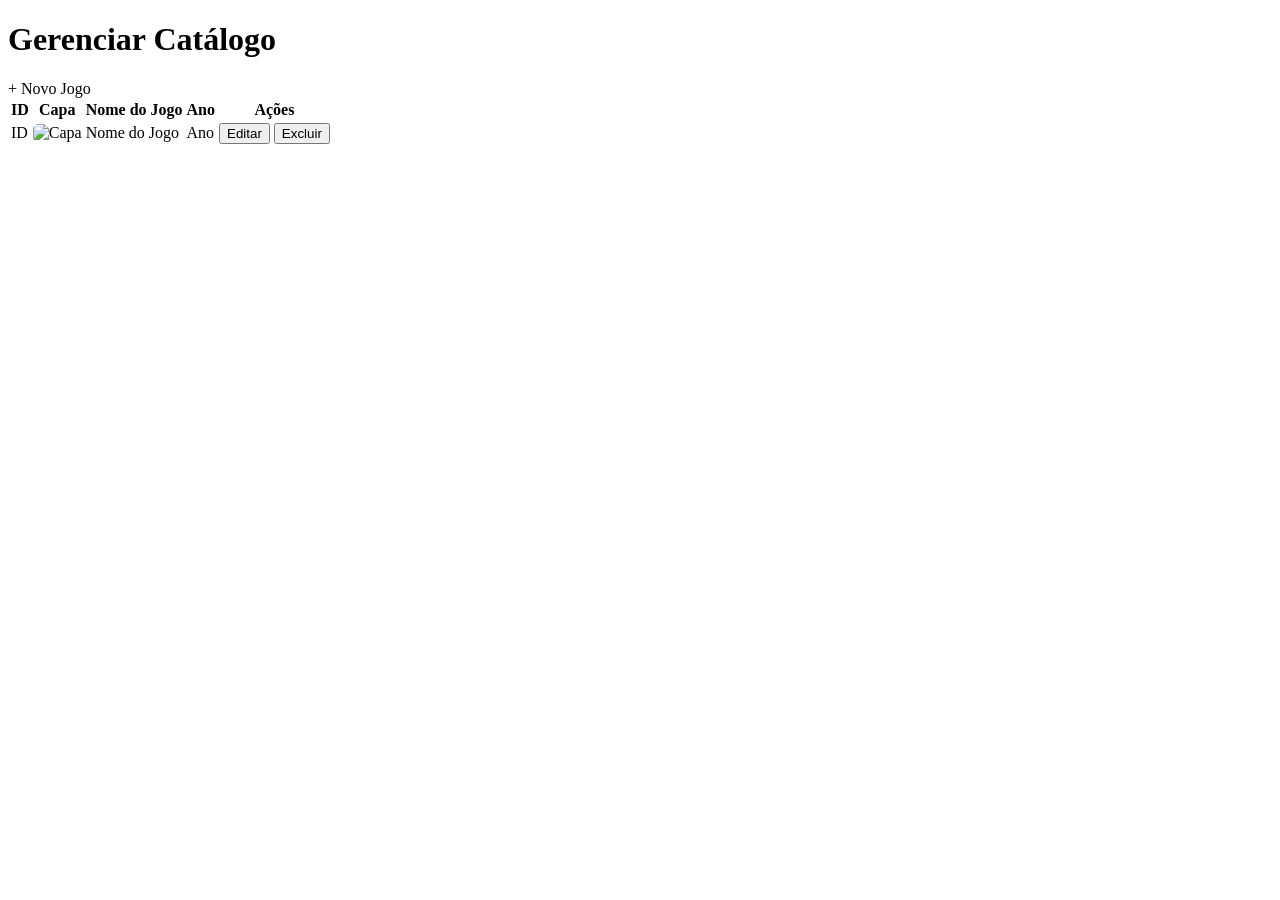
==== src/main/resources/templates/admin.html @ 243b23d2 "Commit: Upload do Projeto Catálogo do Sonic" ====
<!DOCTYPE html>
<html lang="pt-br" xmlns:th="http://www.thymeleaf.org">
<head>
    <meta charset="UTF-8">
    <meta name="viewport" content="width=device-width, initial-scale=1.0">
    <title>Painel Admin - Sonic</title>
    <link rel="stylesheet" th:href="@{/css/index.css}">
</head>
<body>
    <header>
        <h1>Gerenciar Catálogo</h1>
        <a th:href="@{/cadastroJogo}" class="btn-novo">+ Novo Jogo</a>
    </header>
    
    <main class="container-admin">
        <table class="tabela-crud">
            <thead>
                <tr>
                    <th>ID</th>
                    <th>Capa</th>
                    <th>Nome do Jogo</th>
                    <th>Ano</th>
                    <th>Ações</th>
                </tr>
            </thead>
            <tbody>
                <tr th:each="jogo : ${jogos}">
                    
                    <td th:text="${jogo.id}">ID</td>
                    
                    <td>
                        <img th:src="${jogo.urlImagem}" alt="Capa" style="width: 60px; border-radius: 5px;">
                    </td>

                    <td th:text="${jogo.nmJogo}">Nome do Jogo</td>
                    <td th:text="${jogo.anoLancamento}">Ano</td>
                    
                    <td>
                        <button class="btn-editar">Editar</button>
                        <button class="btn-excluir">Excluir</button>
                    </td>
                </tr>
            </tbody>
        </table>
    </main>
</body>
</html>
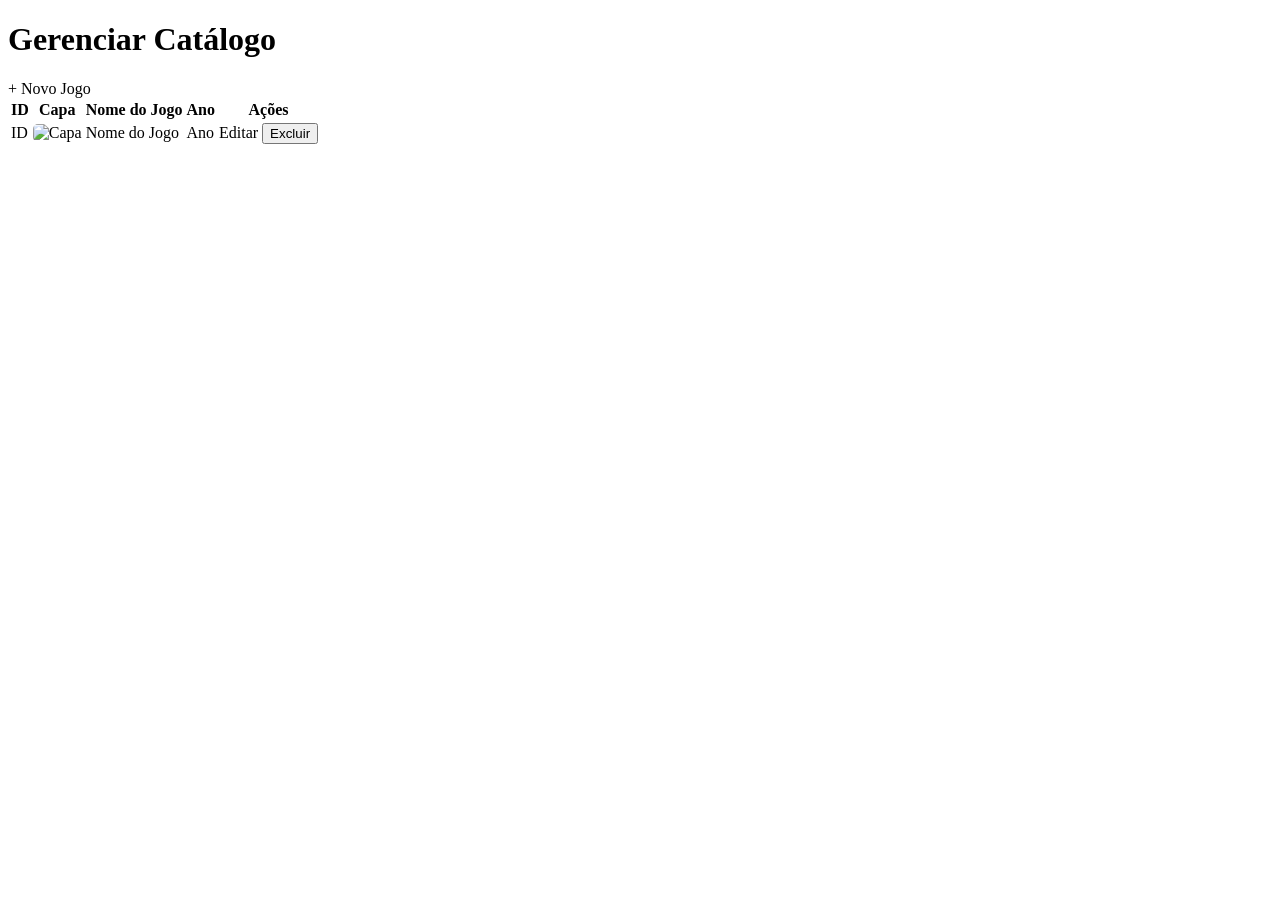
==== commit 60976b9a: "Configuração para a criação do  Deploy" ====
--- a/src/main/resources/templates/admin.html
+++ b/src/main/resources/templates/admin.html
@@ -36,7 +36,7 @@
                     <td th:text="${jogo.anoLancamento}">Ano</td>
                     
                     <td>
-                        <button class="btn-editar">Editar</button>
+                        <a th:href="@{/editar/{id}(id=${jogo.id})}" class="btn-editar" style="text-decoration: none; display: inline-block; text-align: center;">Editar</a>
                         <button class="btn-excluir">Excluir</button>
                     </td>
                 </tr>
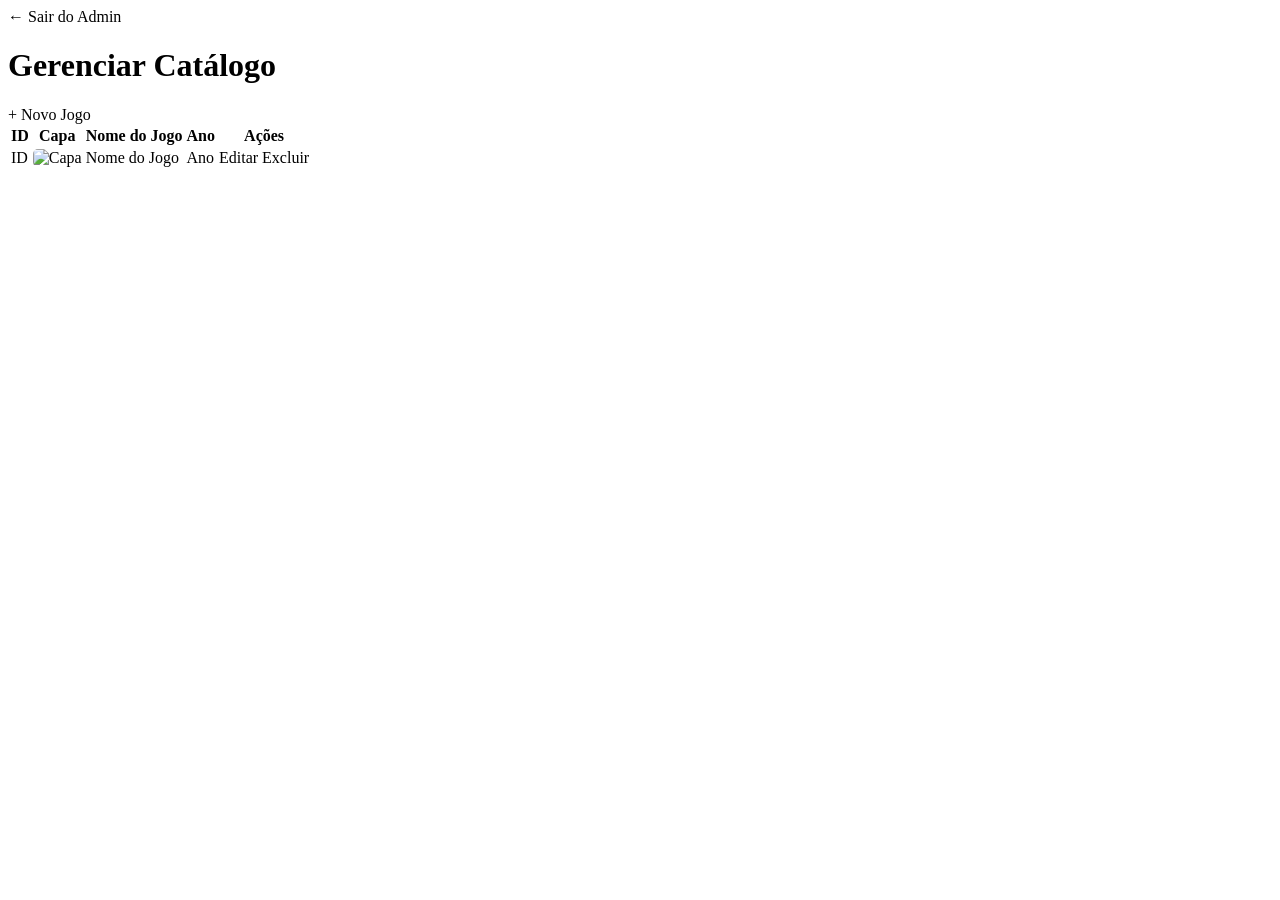
==== commit d93b5815: "Adições de Update, Delete e fitro de busca para o projeto" ====
--- a/src/main/resources/templates/admin.html
+++ b/src/main/resources/templates/admin.html
@@ -5,11 +5,15 @@
     <meta name="viewport" content="width=device-width, initial-scale=1.0">
     <title>Painel Admin - Sonic</title>
     <link rel="stylesheet" th:href="@{/css/index.css}">
+    <script th:src="@{/js/main.js}"></script>
 </head>
 <body>
-    <header>
-        <h1>Gerenciar Catálogo</h1>
-        <a th:href="@{/cadastroJogo}" class="btn-novo">+ Novo Jogo</a>
+    <header class="header-admin">
+        <div class="header-admin-top">
+             <a th:href="@{/}" class="btn-voltar-home">← Sair do Admin</a>
+             <h1>Gerenciar Catálogo</h1>
+             <a th:href="@{/cadastroJogo}" class="btn-novo">+ Novo Jogo</a>
+        </div>
     </header>
     
     <main class="container-admin">
@@ -37,7 +41,7 @@
                     
                     <td>
                         <a th:href="@{/editar/{id}(id=${jogo.id})}" class="btn-editar" style="text-decoration: none; display: inline-block; text-align: center;">Editar</a>
-                        <button class="btn-excluir">Excluir</button>
+                        <a th:href="@{/excluir/{id}(id=${jogo.id})}" class="btn-excluir" style="text-decoration: none; display: inline-block; text-align: center;">Excluir</a>
                     </td>
                 </tr>
             </tbody>
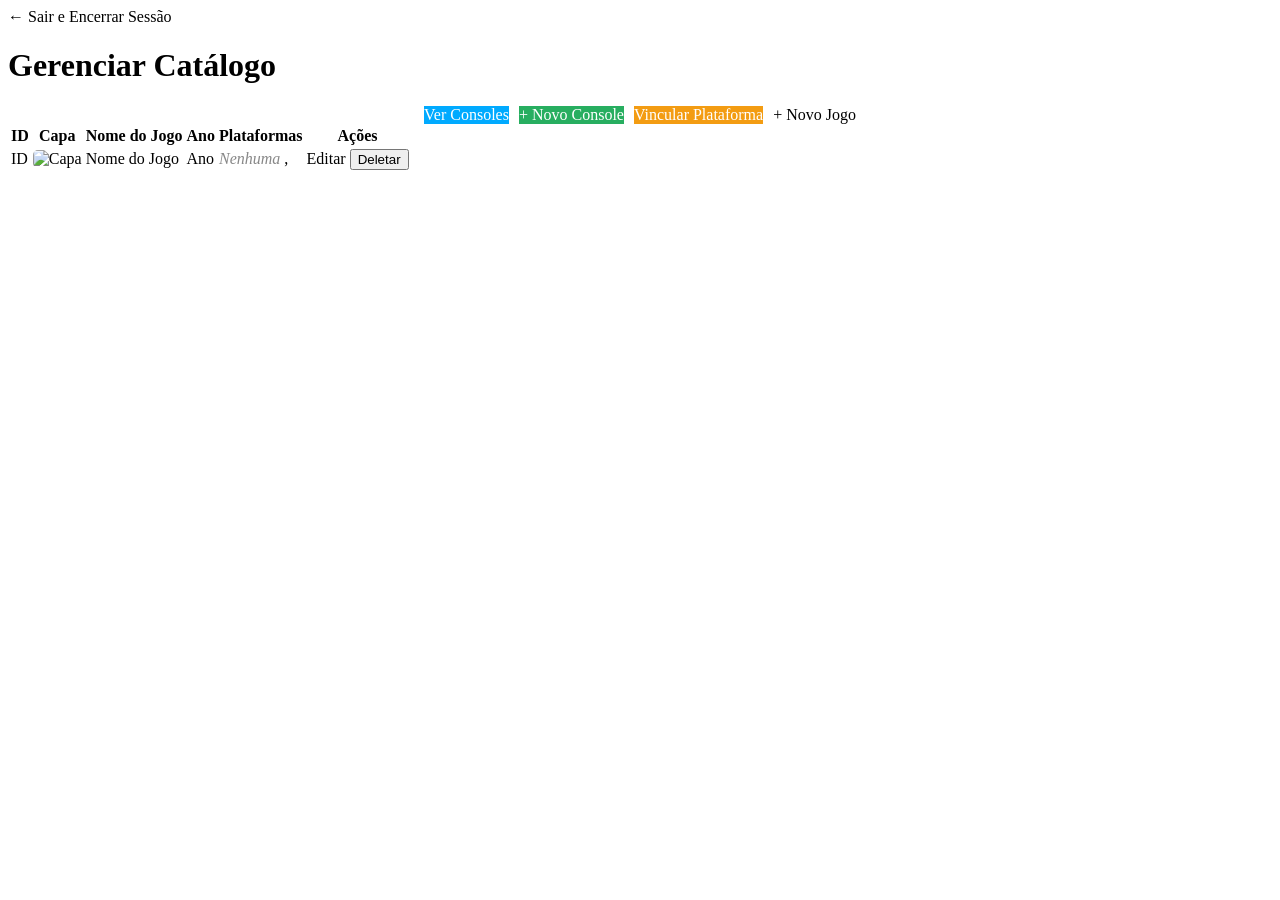
==== commit fa38cafb: "feat: login admim funcionando, junção de tabelas e upload de imagens" ====
--- a/src/main/resources/templates/admin.html
+++ b/src/main/resources/templates/admin.html
@@ -7,12 +7,17 @@
     <link rel="stylesheet" th:href="@{/css/index.css}">
     <script th:src="@{/js/main.js}"></script>
 </head>
-<body>
+<body class="bg-admin">
     <header class="header-admin">
         <div class="header-admin-top">
-             <a th:href="@{/}" class="btn-voltar-home">← Sair do Admin</a>
+             <a th:href="@{/logout}" class="btn-voltar-home">← Sair e Encerrar Sessão</a>
              <h1>Gerenciar Catálogo</h1>
-             <a th:href="@{/cadastroJogo}" class="btn-novo">+ Novo Jogo</a>
+             <div style="display: flex; gap: 10px; flex-wrap: wrap; justify-content: center;">
+                 <a th:href="@{/videogame/listar}" class="btn-novo" style="background-color: #00aaff; border-color: #00aaff; color: white;">Ver Consoles</a>
+                 <a th:href="@{/videogame/cadastrar}" class="btn-novo" style="background-color: #27ae60; border-color: #27ae60; color: white;">+ Novo Console</a>
+                 <a th:href="@{/videogame/atribuir}" class="btn-novo" style="background-color: #f39c12; border-color: #f39c12; color: white;">Vincular Plataforma</a>
+                 <a th:href="@{/cadastroJogo}" class="btn-novo">+ Novo Jogo</a>
+             </div>
         </div>
     </header>
     
@@ -24,7 +29,7 @@
                     <th>Capa</th>
                     <th>Nome do Jogo</th>
                     <th>Ano</th>
-                    <th>Ações</th>
+                    <th>Plataformas</th> <th>Ações</th>
                 </tr>
             </thead>
             <tbody>
@@ -40,8 +45,17 @@
                     <td th:text="${jogo.anoLancamento}">Ano</td>
                     
                     <td>
+                        <span th:if="${#lists.isEmpty(jogo.videoGames)}" style="color: #888; font-style: italic;">Nenhuma</span>
+                        <span th:unless="${#lists.isEmpty(jogo.videoGames)}" th:each="vg, iter : ${jogo.videoGames}">
+                            <span th:text="${vg.nome}"></span><span th:if="${!iter.last}">, </span>
+                        </span>
+                    </td>
+                    
+                    <td>
                         <a th:href="@{/editar/{id}(id=${jogo.id})}" class="btn-editar" style="text-decoration: none; display: inline-block; text-align: center;">Editar</a>
-                        <a th:href="@{/excluir/{id}(id=${jogo.id})}" class="btn-excluir" style="text-decoration: none; display: inline-block; text-align: center;">Excluir</a>
+                        <form th:action="@{/excluir/{id}(id=${jogo.id})}" method="post" class="form-excluir" style="display: inline-block;">
+                            <input class="btn-excluir" style="text-decoration: none; text-align: center; cursor: pointer;" type="submit" value="Deletar">
+                        </form>
                     </td>
                 </tr>
             </tbody>
